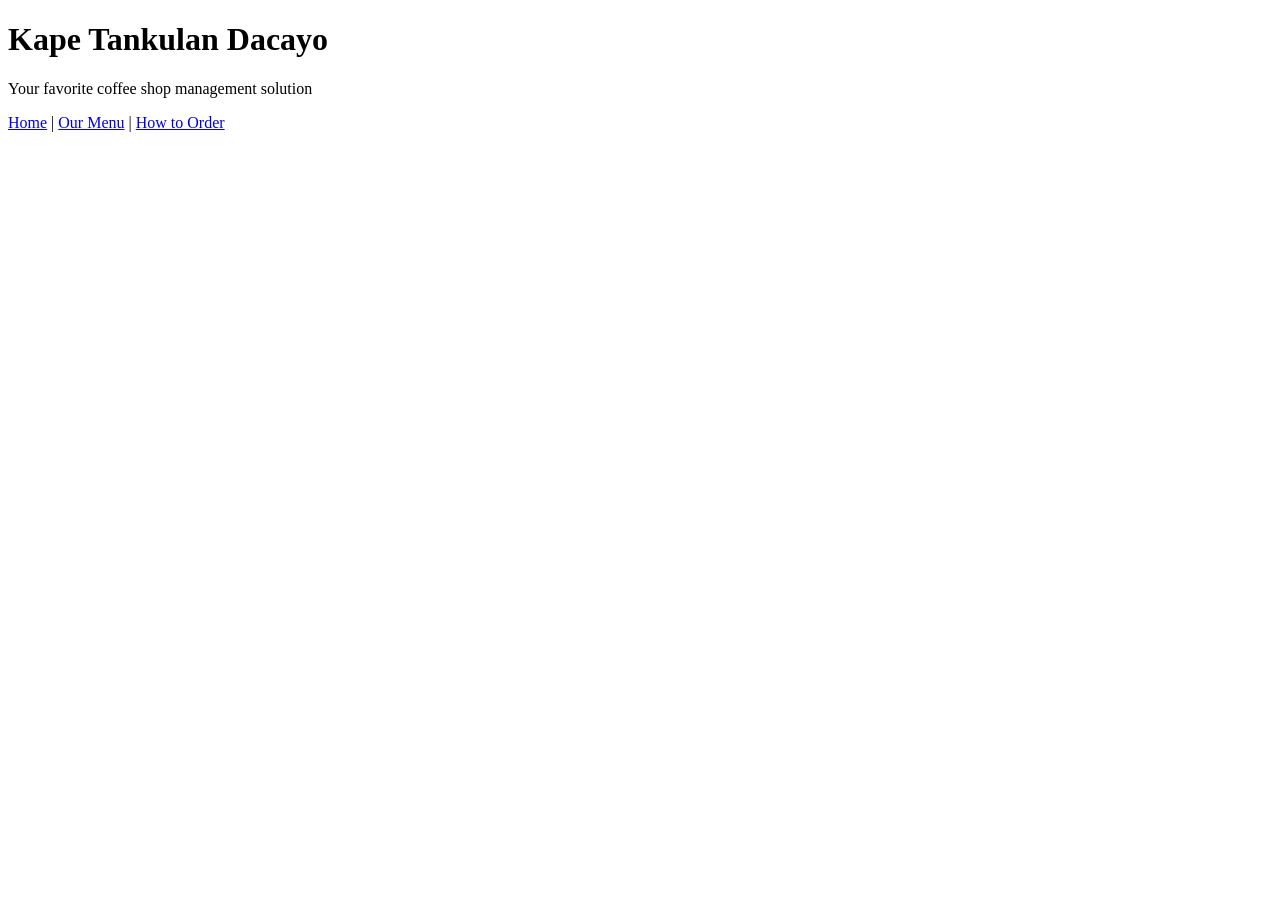
==== index.html @ 0435dc27 "first commit" ====
<!DOCTYPE html>
<html lang="en">
<head>
    <meta charset="UTF-8">
    <meta name="viewport" content="width=device-width, initial-scale=1.0">
    <title>Kape Tankulan Dacayo</title>
    <meta lang="en">
    <meta charset="UTF-8">
</head>
<body>
    <h1>Kape Tankulan Dacayo</h1>
    <p class="tagline">Your favorite coffee shop management solution</p>
    <ul>
    </ul>
    <p></p>
    <link rel="stylesheet" href="menu.html">
<nav>
    <a href="index.html">Home</a> |
    <a href="pages/menu.html">Our Menu</a> |
    <a href="pages/order.html">How to Order</a>
</nav>

</body>
</html>
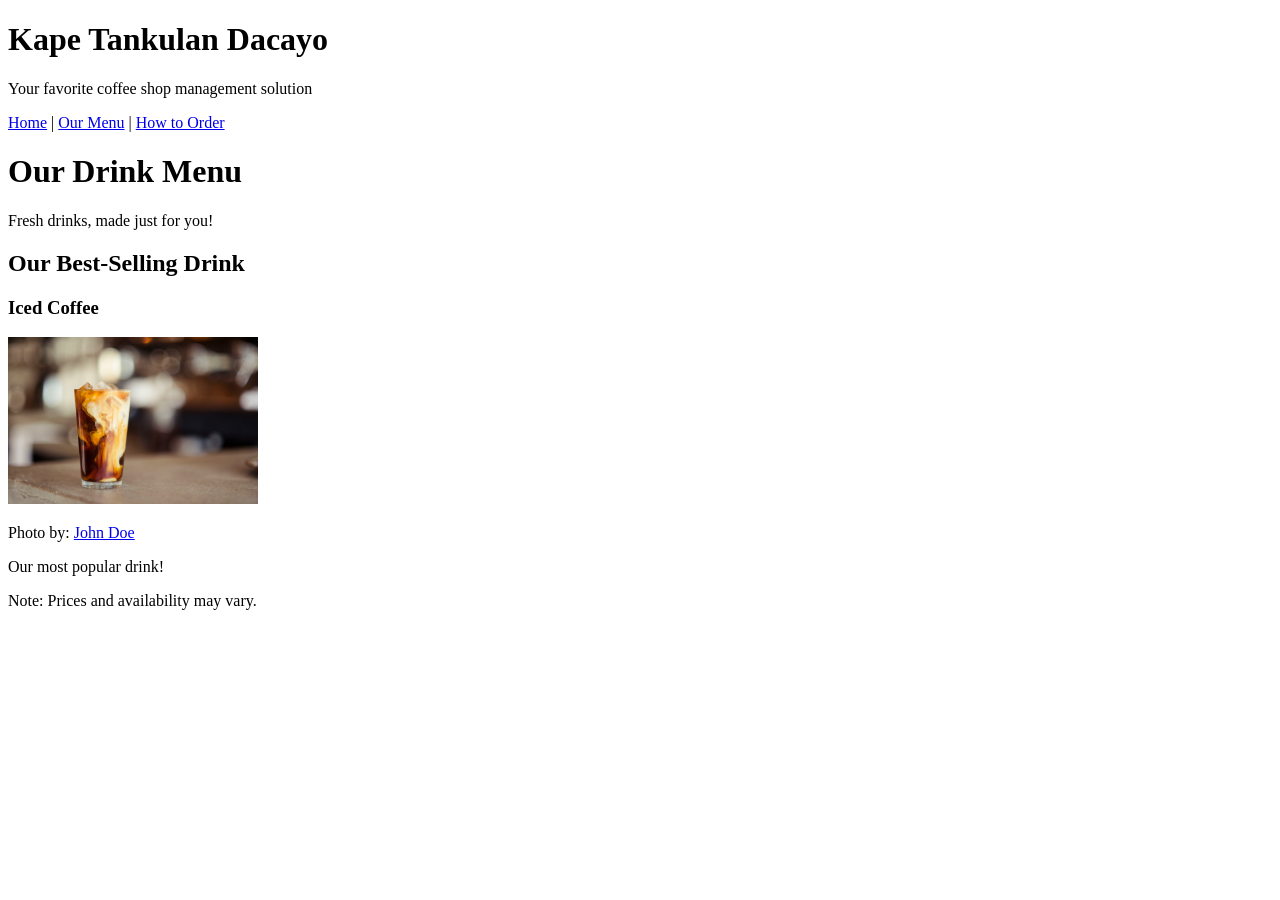
==== commit 86a963b5: "Update index.html" ====
--- a/index.html
+++ b/index.html
@@ -4,8 +4,12 @@
     <meta charset="UTF-8">
     <meta name="viewport" content="width=device-width, initial-scale=1.0">
     <title>Kape Tankulan Dacayo</title>
+     
+    <link rel="stylesheet" href="styles.css">
     <meta lang="en">
     <meta charset="UTF-8">
+
+    <link rel="stylesheet" href="style.css">
 </head>
 <body>
     <h1>Kape Tankulan Dacayo</h1>
@@ -13,12 +17,27 @@
     <ul>
     </ul>
     <p></p>
-    <link rel="stylesheet" href="menu.html">
+    <link rel="stylesheet" href="style.css">
 <nav>
     <a href="index.html">Home</a> |
     <a href="pages/menu.html">Our Menu</a> |
     <a href="pages/order.html">How to Order</a>
 </nav>
+<h1>Our Drink Menu</h1>
 
+<p class="tagline">Fresh drinks, made just for you!</p>
+
+<section>
+    <h2>Our Best-Selling Drink</h2>
+
+    <div id="best-seller">
+        <h3>Iced Coffee</h3>
+        <img src="../iced-coffee.jpg" alt="glass-cup-filled-with-ice-latte-on-tabletop" width="250">
+        <p>Photo by: <a href="https://unsplash.com/photos/glass-cup-filled-with-ice-latte-on-tabletop-L-sm1B4L1Ns" target="_blank" rel="noopener noreferrer">John Doe</a></p>
+        <p>Our most popular drink!</p>
+    </div>
+</section>
+
+<p class="note">Note: Prices and availability may vary.</p> 
 </body>
-</html>+</html>
